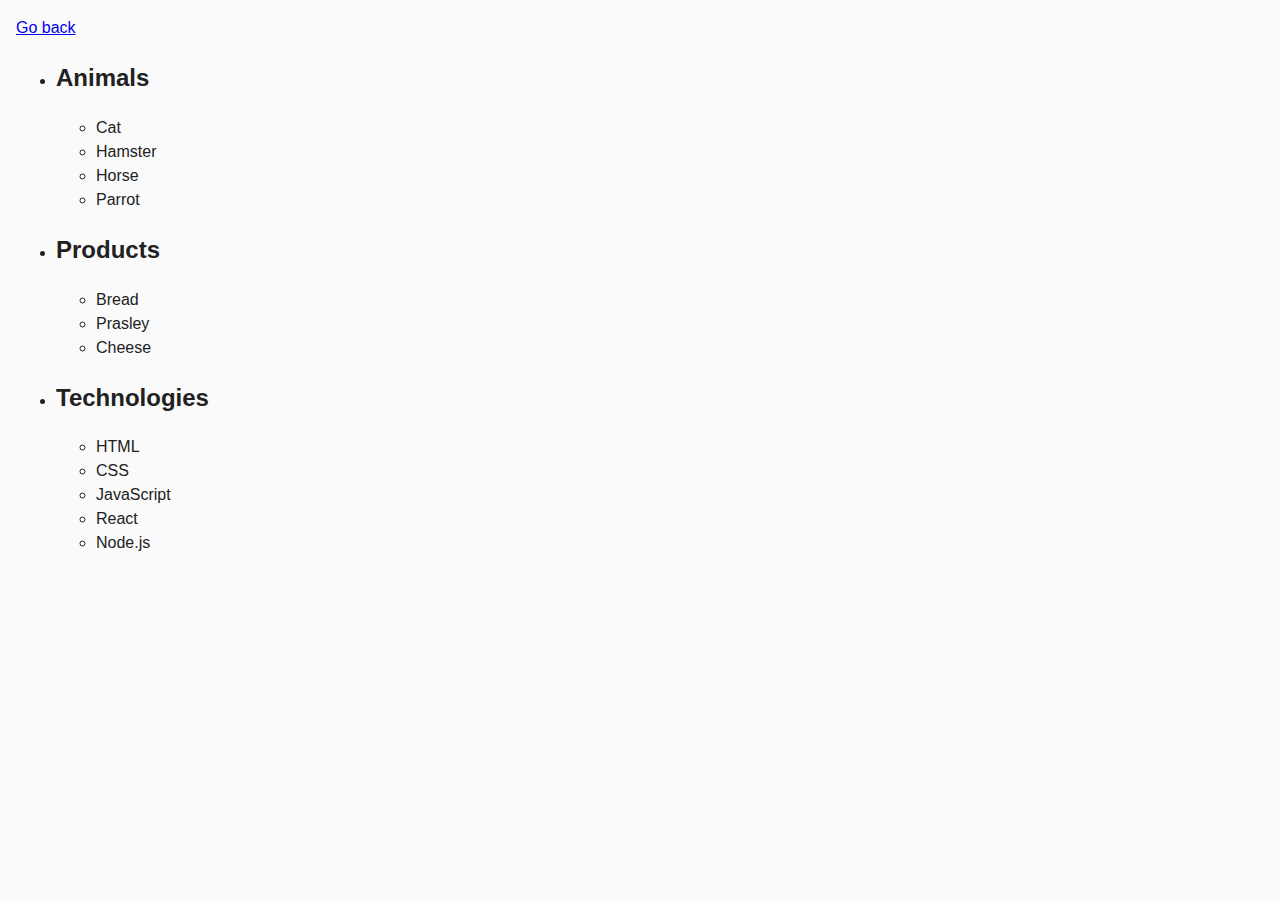
==== task-1.html @ 66c86a89 "1" ====
<!DOCTYPE html>
<html lang="en">
  <head>
    <meta charset="UTF-8" />
    <meta http-equiv="X-UA-Compatible" content="IE=edge" />
    <meta name="viewport" content="width=device-width, initial-scale=1.0" />
    <title>Task 1</title>
    <link rel="stylesheet" href="css/common.css" />
  </head>
  <body>
    <p><a href="index.html">Go back</a></p>

    <ul id="categories">
      <li class="item">
        <h2>Animals</h2>

        <ul>
          <li>Cat</li>
          <li>Hamster</li>
          <li>Horse</li>
          <li>Parrot</li>
        </ul>
      </li>
      <li class="item">
        <h2>Products</h2>

        <ul>
          <li>Bread</li>
          <li>Prasley</li>
          <li>Cheese</li>
        </ul>
      </li>
      <li class="item">
        <h2>Technologies</h2>

        <ul>
          <li>HTML</li>
          <li>CSS</li>
          <li>JavaScript</li>
          <li>React</li>
          <li>Node.js</li>
        </ul>
      </li>
    </ul>

    <script src="./js/task-1.js" type="module"></script>
  </body>
</html>
---- css/common.css ----
* {
  box-sizing: border-box;
}

body {
  margin: 16px;
  font-family: -apple-system, BlinkMacSystemFont, 'Segoe UI', Roboto, Oxygen,
    Ubuntu, Cantarell, 'Open Sans', 'Helvetica Neue', sans-serif;
  -webkit-font-smoothing: antialiased;
  -moz-osx-font-smoothing: grayscale;
  background-color: #fafafa;
  color: #212121;
  line-height: 1.5;
}
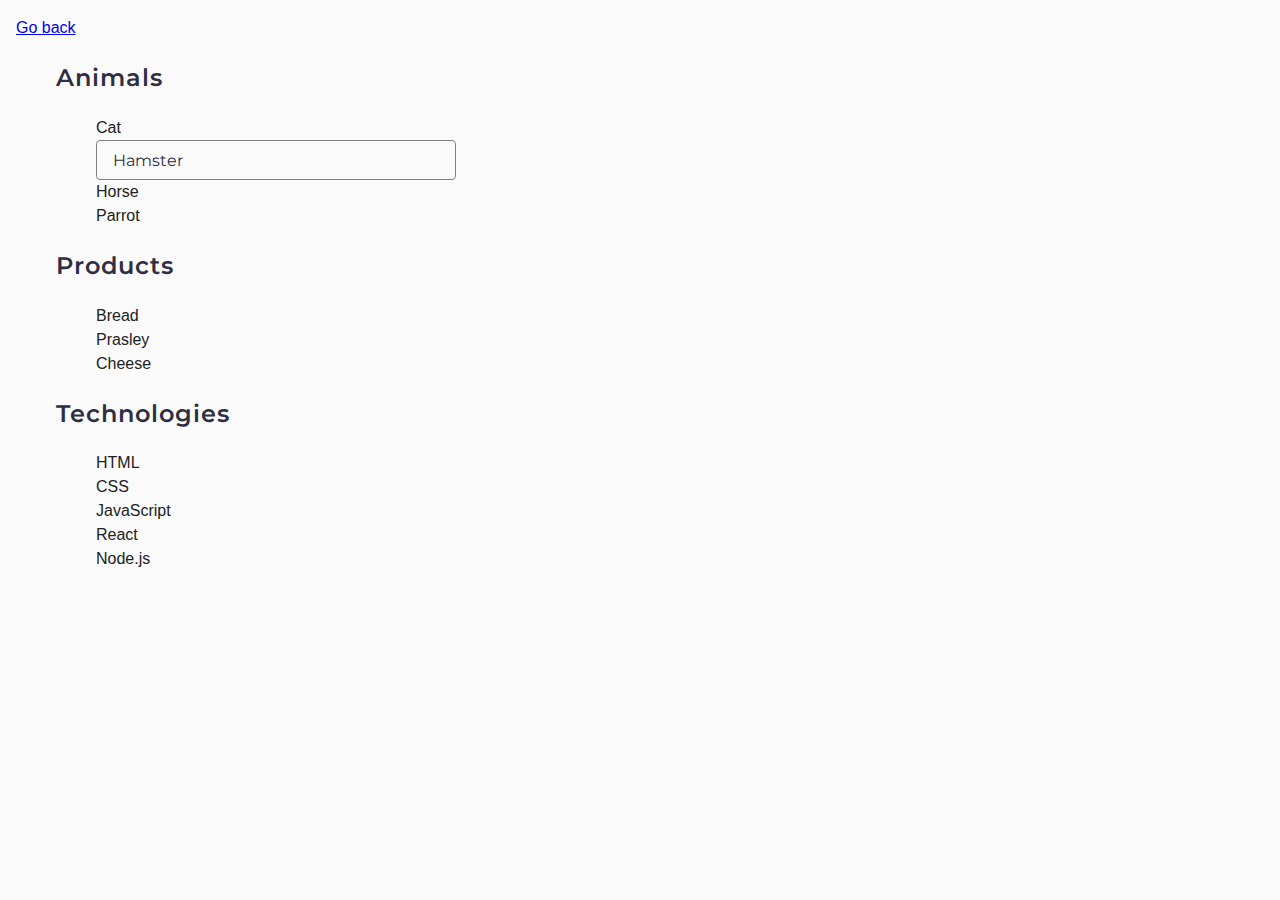
==== commit 9726fab8: "1" ====
--- a/task-1.html
+++ b/task-1.html
@@ -5,40 +5,46 @@
     <meta http-equiv="X-UA-Compatible" content="IE=edge" />
     <meta name="viewport" content="width=device-width, initial-scale=1.0" />
     <title>Task 1</title>
-    <link rel="stylesheet" href="css/common.css" />
+
+    <link rel="preconnect" href="https://fonts.googleapis.com">
+    <link rel="preconnect" href="https://fonts.gstatic.com" crossorigin>
+    <link href="https://fonts.googleapis.com/css2?family=Montserrat:ital@0;1&display=swap" rel="stylesheet">
+    <link href="https://fonts.googleapis.com/css2?family=Montserrat:ital,wght@0,600;1,600&display=swap" rel="stylesheet">
+    
+      <link rel="stylesheet" href="css/common.css" />
   </head>
   <body>
     <p><a href="index.html">Go back</a></p>
 
     <ul id="categories">
       <li class="item">
-        <h2>Animals</h2>
+        <h2 class="title-categories">Animals</h2>
 
-        <ul>
-          <li>Cat</li>
-          <li>Hamster</li>
-          <li>Horse</li>
-          <li>Parrot</li>
+        <ul class="column-categories">
+          <li >Cat</li>
+          <li id="list">Hamster</li>
+          <li class="list-categories">Horse</li>
+          <li class="list-categories">Parrot</li>
         </ul>
       </li>
       <li class="item">
-        <h2>Products</h2>
+        <h2 class="title-categories">Products</h2>
 
-        <ul>
-          <li>Bread</li>
-          <li>Prasley</li>
-          <li>Cheese</li>
+        <ul class="column-categories">
+          <li class="list-categories">Bread</li>
+          <li class="list-categories">Prasley</li>
+          <li class="list-categories">Cheese</li>
         </ul>
       </li>
       <li class="item">
-        <h2>Technologies</h2>
+        <h2 class="title-categories">Technologies</h2>
 
-        <ul>
-          <li>HTML</li>
-          <li>CSS</li>
-          <li>JavaScript</li>
-          <li>React</li>
-          <li>Node.js</li>
+        <ul class="column-categories">
+          <li class="list-categories">HTML</li>
+          <li class="list-categories">CSS</li>
+          <li class="list-categories">JavaScript</li>
+          <li class="list-categories">React</li>
+          <li class="list-categories">Node.js</li>
         </ul>
       </li>
     </ul>
--- a/css/common.css
+++ b/css/common.css
@@ -12,3 +12,18 @@
   color: #212121;
   line-height: 1.5;
 }
+
+/* --------------------------------------task-1--------------------------------------*/
+.title-categories {
+  color: #2E2F42;
+  font-family: Montserrat;
+  font-size: 24px;
+  font-style: normal;
+  font-weight: 600;
+  line-height: 1,33; 
+  letter-spacing: 0.04em;
+}
+
+li {
+  list-style-type: none;
+}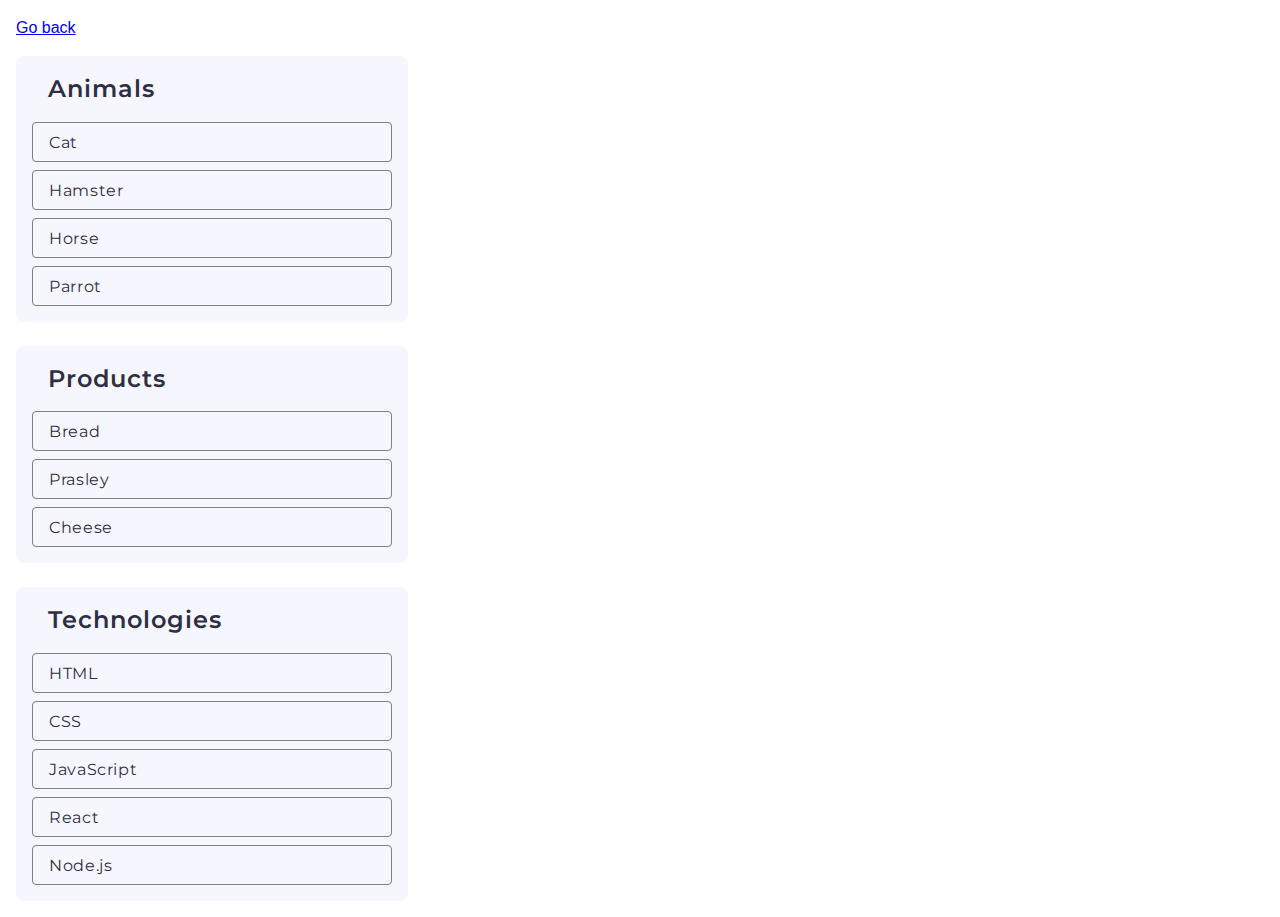
==== commit a0ede02c: "1" ====
--- a/task-1.html
+++ b/task-1.html
@@ -21,8 +21,8 @@
         <h2 class="title-categories">Animals</h2>
 
         <ul class="column-categories">
-          <li >Cat</li>
-          <li id="list">Hamster</li>
+          <li class="list-categories">Cat</li>
+          <li class="list-categories">Hamster</li>
           <li class="list-categories">Horse</li>
           <li class="list-categories">Parrot</li>
         </ul>
--- a/css/common.css
+++ b/css/common.css
@@ -1,5 +1,17 @@
 * {
   box-sizing: border-box;
+}
+
+li {
+  list-style-type: none;
+}
+
+ul {
+  padding-left: 0;
+}
+
+h2 {
+  margin: 0;
 }
 
 body {
@@ -8,22 +20,60 @@
     Ubuntu, Cantarell, 'Open Sans', 'Helvetica Neue', sans-serif;
   -webkit-font-smoothing: antialiased;
   -moz-osx-font-smoothing: grayscale;
-  background-color: #fafafa;
+  background-color: #ffffff;
   color: #212121;
   line-height: 1.5;
 }
 
 /* --------------------------------------task-1--------------------------------------*/
+#categories {
+  display: flex;
+  flex-direction: column;
+  gap: 24px;
+}
+
 .title-categories {
   color: #2E2F42;
   font-family: Montserrat;
   font-size: 24px;
   font-style: normal;
   font-weight: 600;
-  line-height: 1,33; 
+  line-height: 1.4; 
   letter-spacing: 0.04em;
+  padding-left: 16px;
 }
 
-li {
-  list-style-type: none;
+.column-categories {
+  width: 360px;
+  display: flex;
+  flex-direction: column;
+  gap: 8px;
+}
+
+.item {
+  width: 392px;
+  display: flex;
+  padding: 16px;
+  flex-direction: column;
+  gap: 16px;
+  border-radius: 8px;
+  background: #F6F6FE;
+}
+
+.list-categories {
+  width: 360px;
+  height: 40px;
+  border-radius: 4px;
+  border: 1px solid #808080;
+
+  padding-top: 8px;
+  padding-left: 16px;
+
+  color: #2E2F42;
+  font-family: Montserrat;
+  font-size: 16px;
+  font-style: normal;
+  font-weight: 400;
+  line-height: 1.5; 
+  letter-spacing: 0.04em;
 }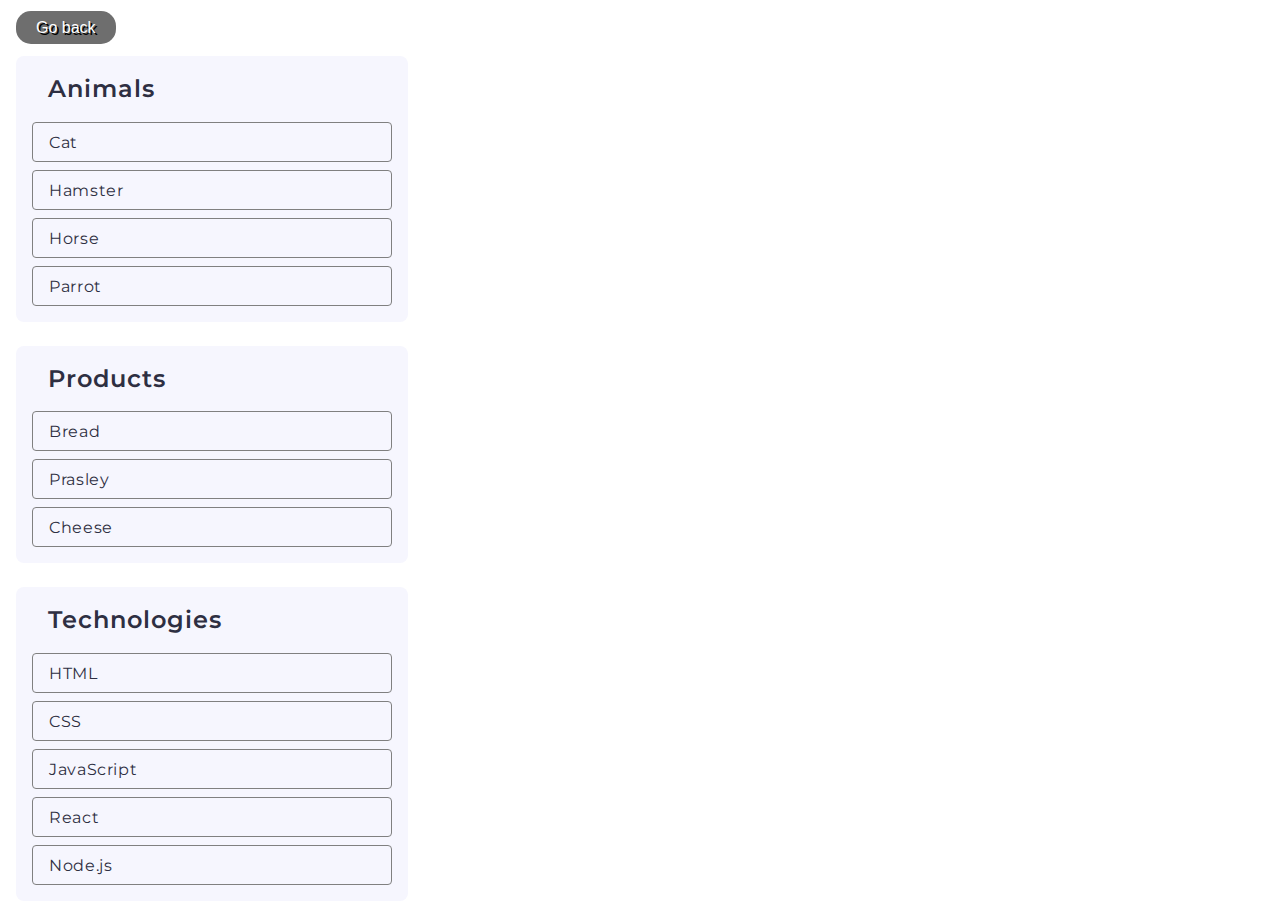
==== commit 4b970011: "1" ====
--- a/task-1.html
+++ b/task-1.html
@@ -14,7 +14,7 @@
       <link rel="stylesheet" href="css/common.css" />
   </head>
   <body>
-    <p><a href="index.html">Go back</a></p>
+    <p><a class="golink" href="index.html">Go back</a></p>
 
     <ul id="categories">
       <li class="item">
--- a/css/common.css
+++ b/css/common.css
@@ -23,6 +23,12 @@
   background-color: #ffffff;
   color: #212121;
   line-height: 1.5;
+}
+
+.buttonStyle {
+  display: flex;
+  flex-direction: column;
+  gap: 20px;
 }
 
 /* --------------------------------------task-1--------------------------------------*/
@@ -76,4 +82,63 @@
   font-weight: 400;
   line-height: 1.5; 
   letter-spacing: 0.04em;
+}
+
+/* --------------------------------------task-2--------------------------------------*/
+
+.golink {
+  text-decoration: none;
+  font-size: 16px;
+
+  max-width: 300px;
+  padding: 8px 20px;
+
+  border: 3px;
+  outline: 0;
+  border-radius: 15px;
+
+  color: #ffffff;
+  background-color: #6e6e6e;
+  text-shadow: 2px 2px 0 #000000;
+  transition: all 0.2s ease-in-out;
+  cursor: pointer;
+}
+
+.gallery {
+  width: 1440px;
+  display: flex;
+  gap: 48px 24px;
+  align-items: center;
+  justify-content: center;
+  margin-top: 20px;
+  flex-wrap: wrap;
+  padding-top: 100px;
+  padding-bottom: 100px;
+}
+
+.gallery > li {
+  position: relative;
+  display: inline-block;
+  width: 360px;
+  height: 300px;
+  overflow: hidden;
+  transition: all 450ms ease-in;
+  transform: scale(1);
+}
+
+.gallery > li:hover {
+  z-index: 2;
+  transition: all 450ms ease-in;
+  transform: scale(1.1);
+}
+
+img {
+  position: absolute;
+  top: 0;
+  bottom: 0;
+  display: block;
+  width: 100%;
+  height: 100%;
+  object-fit: cover;
+  object-position: center;
 }